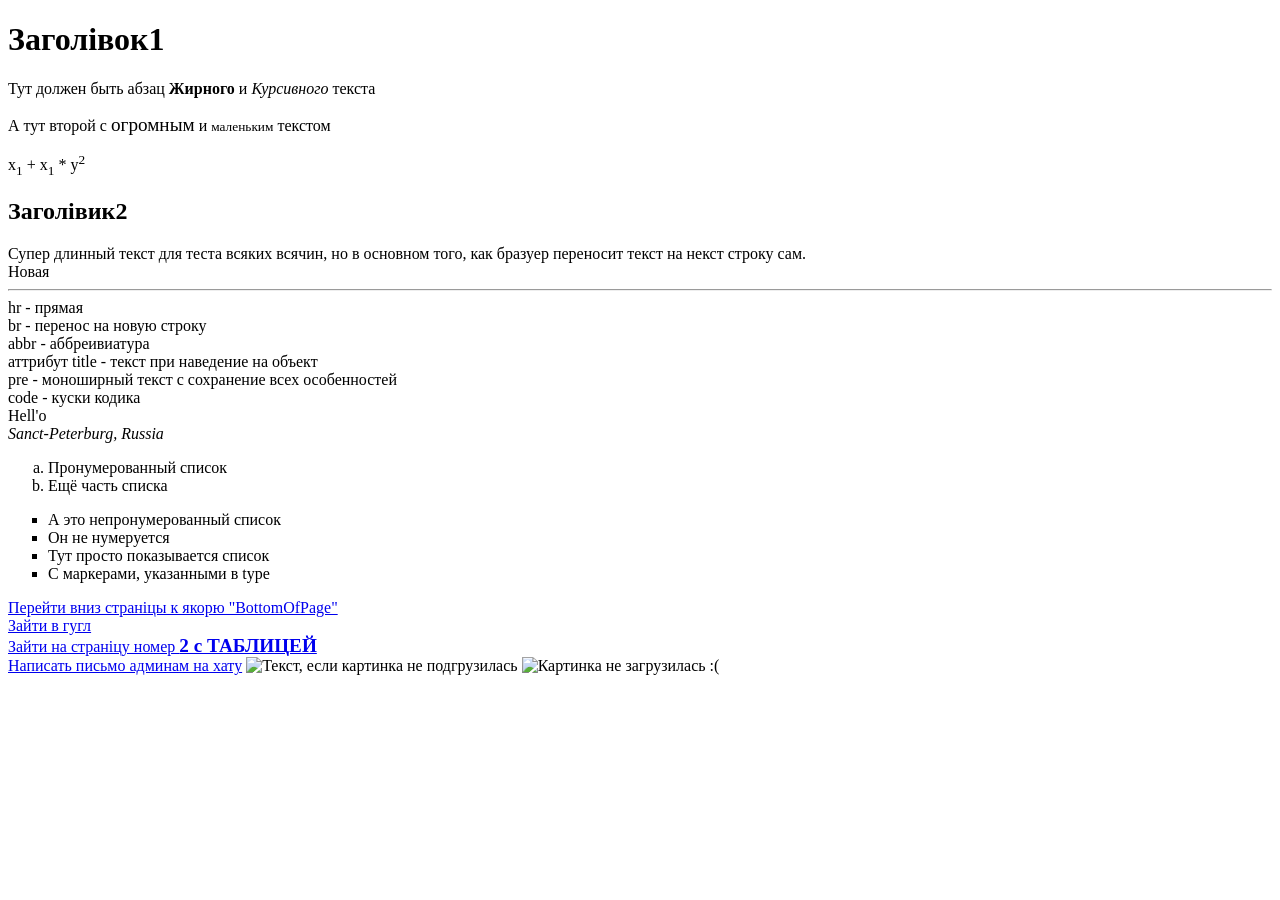
==== index.html @ 25a395ad "Second commit, nothing interesting" ====
<!DOCTYPE html>
<html lang="ru ">
  <head>
    <meta charset="utf-8" name="author" content="Георгiй Дударъ">
    <meta name="description" content="Страничка">
    <meta name="keywords" content="страница,html,текст,пусто">
    <title>Главная странiца</title>
  </head>
  <body>
    <h1>Заголiвок1</h1>
    <p>Тут должен быть абзац <b>Жирного</b> и <em>Курсивного</em> текста</p>
    <p> А тут второй с <big>огромным</big> и <small>маленьким</small> текстом</p>
    <p> x<sub>1</sub> + x<sub>1</sub> * y<sup>2</sup></p>
    <h2>Заголiвик2</h2>
    Супер длинный текст для теста всяких всячин, но в основном того, как бразуер переносит текст на некст строку сам.<br>
    Новая
    <hr> hr - прямая<br>
    br - перенос на новую строку <br>
    abbr - аббреивиатура <br>
    аттрибут title - текст при наведение на объект <br>
    pre - моноширный текст с сохранение всех особенностей <br>
    code - куски кодика <br>
    Hell'o
    <address title="Вот так работает текст при наведение">
      Sanct-Peterburg, Russia
    </address>
    <ol start="1" type="a">
      <li>Пронумерованный список</li>
      <li>Ещё часть списка</li>
    </ol>
    <ul type="square">
      <li>А это непронумерованный список</li>
      <li>Он не нумеруется</li>
      <li>Тут просто показывается список</li>
      <li>С маркерами, указанными в type</li>
    </ul>
    <a href="#BottomOfPage">Перейти вниз странiцы к якорю "BottomOfPage"</a><br>
    <a href="https://google.com" target="_blank" title="Click on me! ">Зайти в гугл</a><br>
    <a href="newPage.html">Зайти на странiцу номер <big><b>2 с ТАБЛИЦЕЙ</big></b></a><br>
    <a href="mailto:admin@itproger.com">Написать письмо админам на хату</a>
    <img src="https://images.wallpaperscraft.ru/image/single/devushka_kapiushon_ushki_1013418_2400x2018.jpg"
    width="100%" alt="Текст, если картинка не подгрузилась" title="Аниме-тянка с ушками на картинке из интернета">
    <img src="background.jpg" alt="Картинка не загрузилась :(" width="100%">
    <a name="BottomOfPage"></a>
    <!-- Це комментарий -->
  </body>
</html>
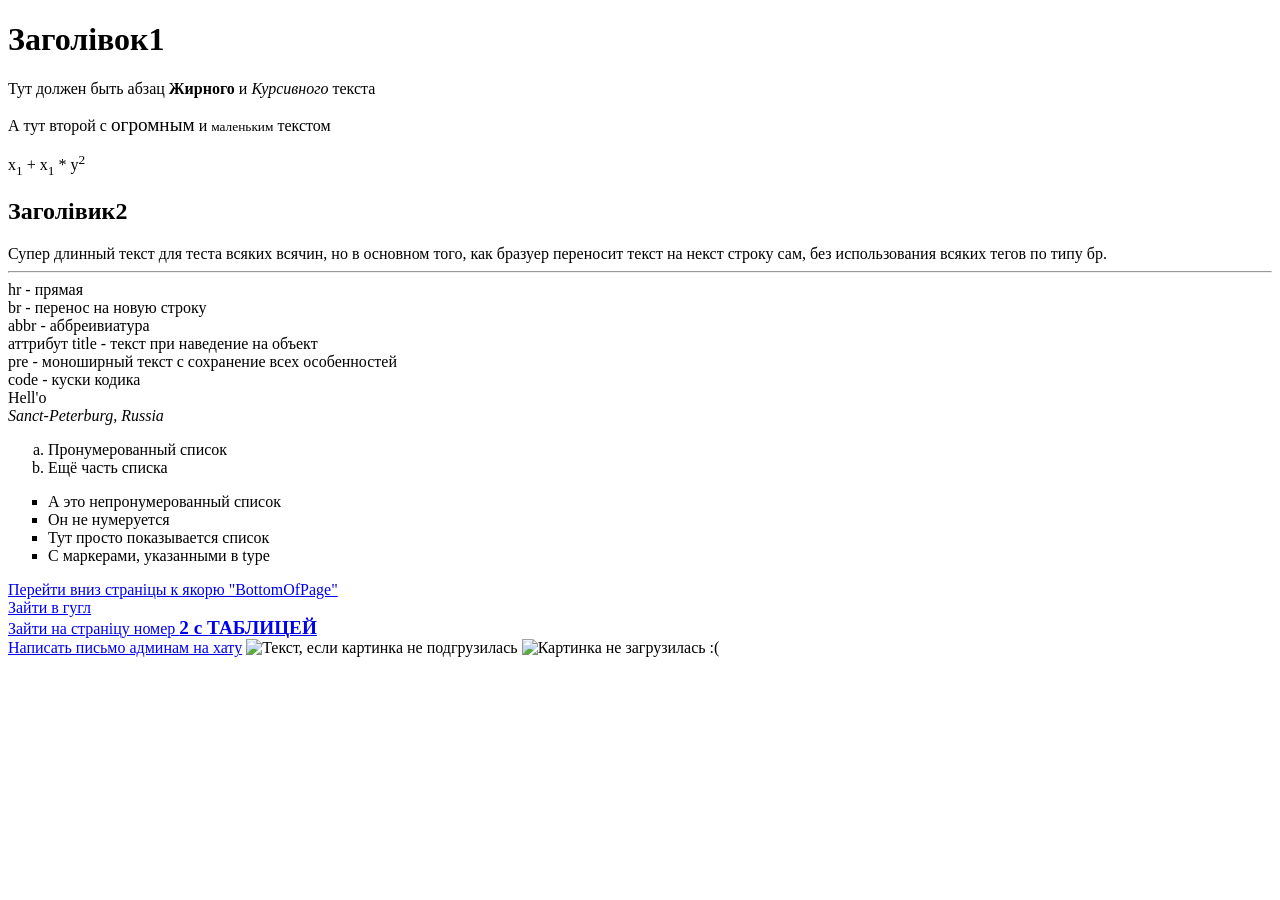
==== commit 4d6a9b17: "Second++ commit" ====
--- a/index.html
+++ b/index.html
@@ -12,8 +12,8 @@
     <p> А тут второй с <big>огромным</big> и <small>маленьким</small> текстом</p>
     <p> x<sub>1</sub> + x<sub>1</sub> * y<sup>2</sup></p>
     <h2>Заголiвик2</h2>
-    Супер длинный текст для теста всяких всячин, но в основном того, как бразуер переносит текст на некст строку сам.<br>
-    Новая
+    Супер длинный текст для теста всяких всячин, но в основном того, как бразуер переносит
+    текст на некст строку сам, без использования всяких тегов по типу бр.<br>
     <hr> hr - прямая<br>
     br - перенос на новую строку <br>
     abbr - аббреивиатура <br>
@@ -37,7 +37,7 @@
     <a href="#BottomOfPage">Перейти вниз странiцы к якорю "BottomOfPage"</a><br>
     <a href="https://google.com" target="_blank" title="Click on me! ">Зайти в гугл</a><br>
     <a href="newPage.html">Зайти на странiцу номер <big><b>2 с ТАБЛИЦЕЙ</big></b></a><br>
-    <a href="mailto:admin@itproger.com">Написать письмо админам на хату</a>
+    <a href="mailto:2makc.he@gmail.com">Написать письмо админам на хату</a>
     <img src="https://images.wallpaperscraft.ru/image/single/devushka_kapiushon_ushki_1013418_2400x2018.jpg"
     width="100%" alt="Текст, если картинка не подгрузилась" title="Аниме-тянка с ушками на картинке из интернета">
     <img src="background.jpg" alt="Картинка не загрузилась :(" width="100%">
